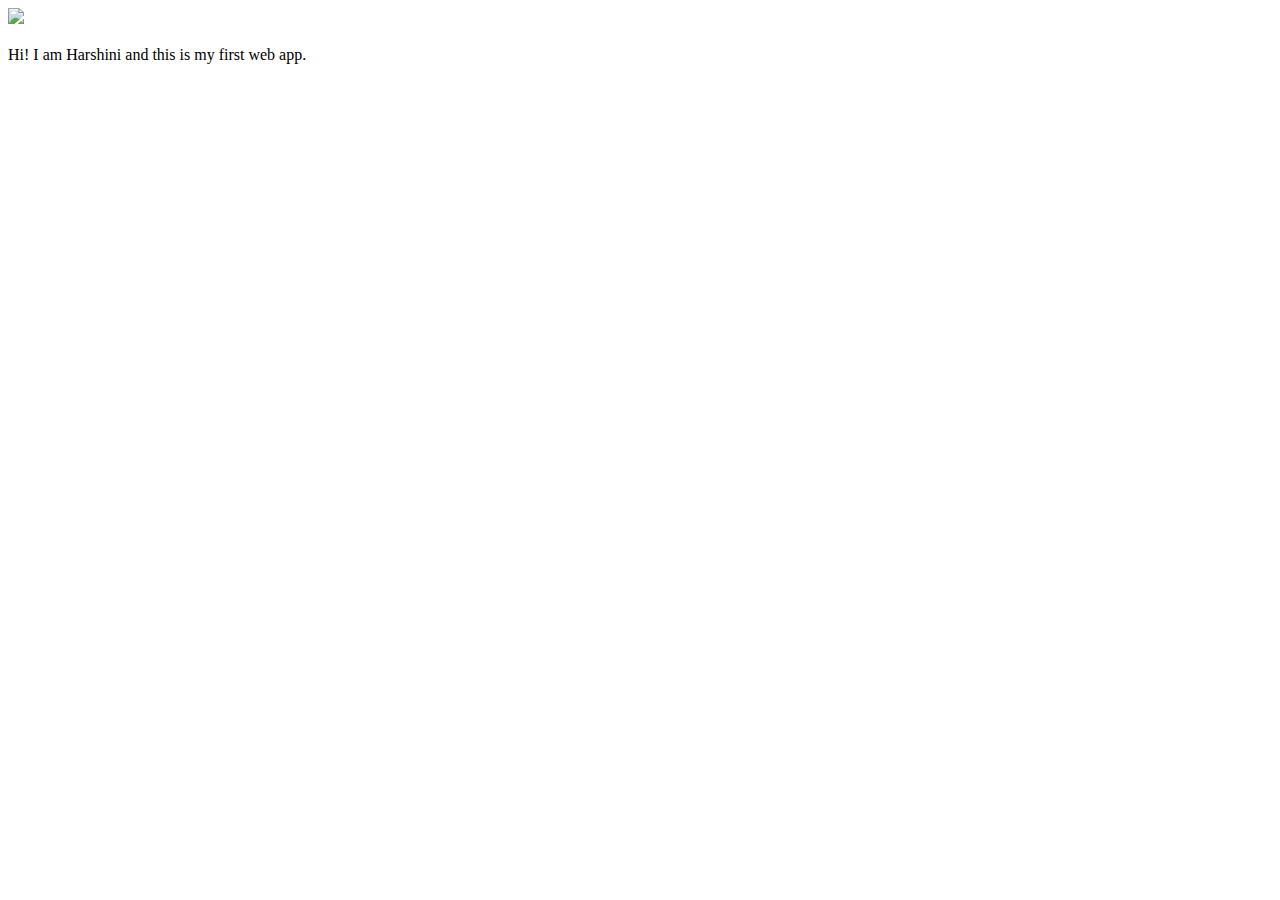
==== ui/index.html @ 29115e2c "[imad-console] Updates ui/index.html" ====
<!doctype html>
<html>
    <head>
        <link href="/ui/style.css" rel="stylesheet" />
    </head>
    <body>
        <div class="center">
            <img src="/ui/madi.png" class="img-medium"/>
        </div>
        <br>
        <div class="center text-big bold">
            Hi! I am Harshini and this is my first web app.
        </div>
        <script type="text/javascript" src="/ui/main.js">
        </script>
    </body>
</html>
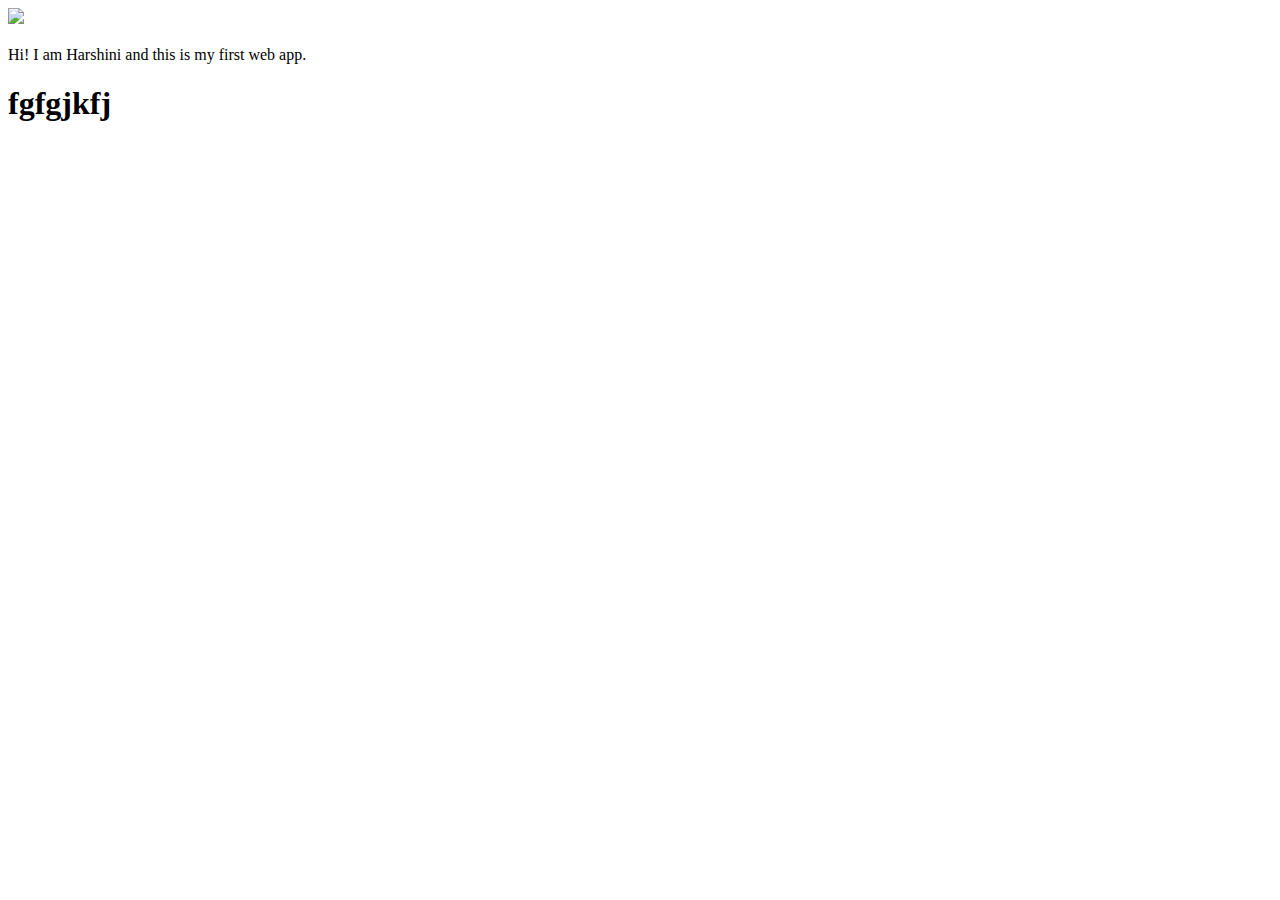
==== commit f506d4bc: "[imad-console] Updates ui/index.html" ====
--- a/ui/index.html
+++ b/ui/index.html
@@ -13,5 +13,8 @@
         </div>
         <script type="text/javascript" src="/ui/main.js">
         </script>
+        <div>
+            <h1>fgfgjkfj</h1>
+        </div>
     </body>
 </html>
